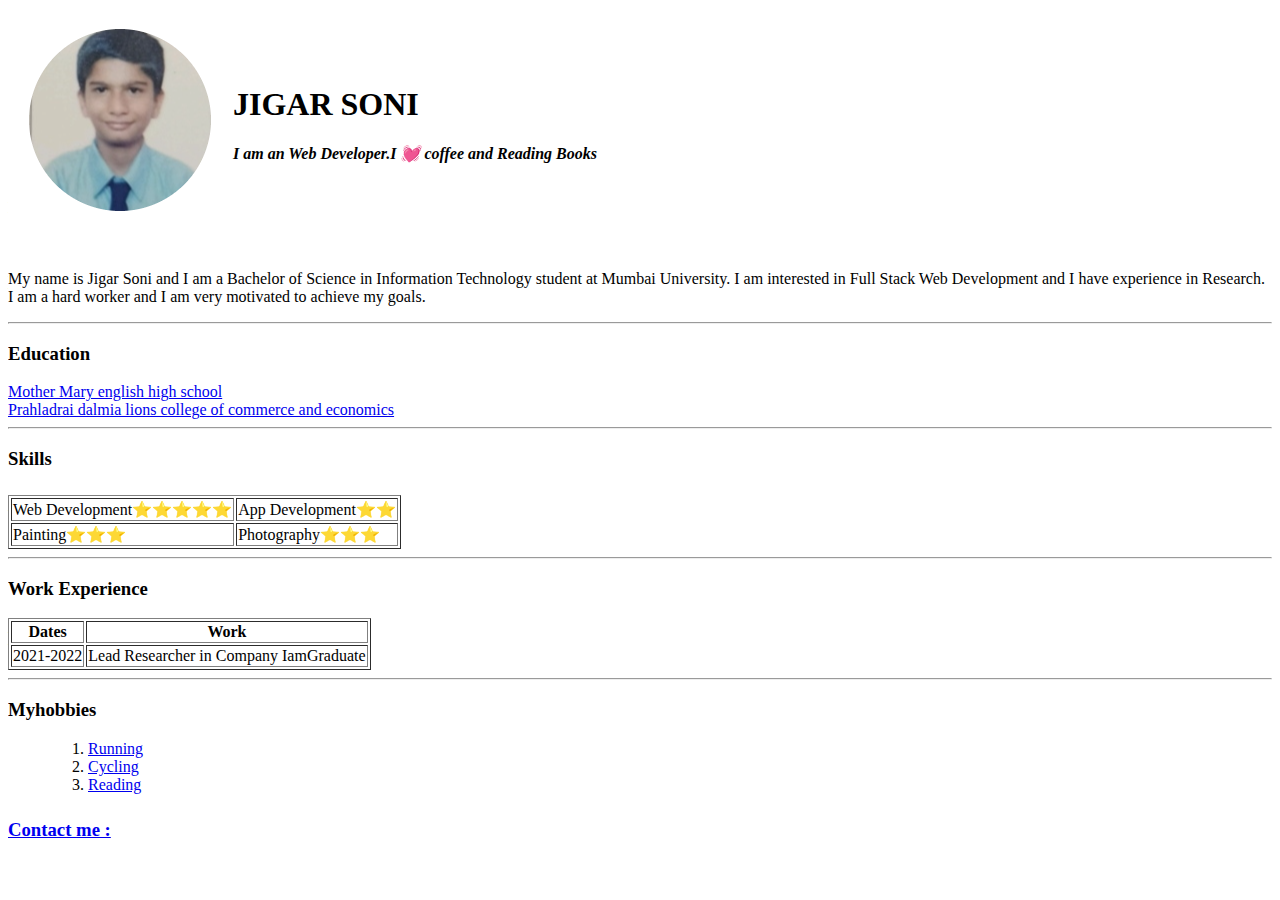
==== index.html @ 792429ce "Rename Index.html to index.html" ====
<!DOCTYPE html>
<html lang="en" dir="ltr">

<head>
  <meta charset="utf-8">
  <title>Jigar Personal Site</title>
</head>

<body>
  <table cellspacing="20">
     <tr>
          <td><img src="jigar super.png" alt="Jigar soni portfolio"></td>
          <td><h1>JIGAR SONI</h1>
            <p>
              <em><strong>I am an Web Developer.I 💓 coffee and Reading Books</strong></em>
            </p></td>

     </tr>


  </table>
  
  
  <br>
  <p>
    My name is Jigar Soni and I am a Bachelor of Science in Information Technology student at Mumbai University. I am interested in Full Stack Web Development and I have experience in Research. I am a hard worker and I am very motivated to achieve my goals.
  </p>
  <hr>

  <h3>
    <strong>Education</strong>

  </h3>
    <li><a href="https://www.justdial.com/Mumbai/Mother-Marys-English-High-School-Near-Jesal-Park-Bhayandar-East/022P8403255_BZDET">Mother Mary english high school</li</a></li>
    <li><a href="https://www.dalmialionscollege.ac.in/">Prahladrai dalmia lions college of commerce and economics</a></li>

  </ul>
<hr>
  <h3><strong>Skills</strong></h3>

<table>

  <tr>
    <td></td>
    <td></td>
  </tr>
</table>



  <table border="1">
    <tr>
      <td>
          Web Development⭐⭐⭐⭐⭐
      </td>
      <td>
        App Development⭐⭐
      </td>
    </tr>
    <tr>
      <td>Painting⭐⭐⭐</td>
      <td>Photography⭐⭐⭐</td>
    </tr>
    
  </tbody>
  </table>
  <hr>
    <h3><strong>Work Experience</strong></h3>
 <table border="1">
   <thead>
       <th>Dates</th>
       <th>Work</th> 
   </thead>

  <tr>
    <td>2021-2022</td>
    <td>Lead Researcher in Company IamGraduate</td>
  </tr>


</table>

  <hr>
 <h3>Myhobbies</h3>
 <body>
  <ul>
      <ol>
        <li><a href="https://youtu.be/pGWiJ7D2RUQ">Running</a></li>
        <li>
         <a href="https://youtu.be/xHPpSqPHfMo">Cycling</a>
        </li>
        <li><a href="https://youtu.be/AqrPcMYzmcc">Reading</a></li>

      </ol>
</ul>    
</body>
  <h3>
   
   <body>

    <a href="Contact.html"><h4>Contact me :<br></h4></a>
    
   
    </body>
  </h3>
</body>

</html>
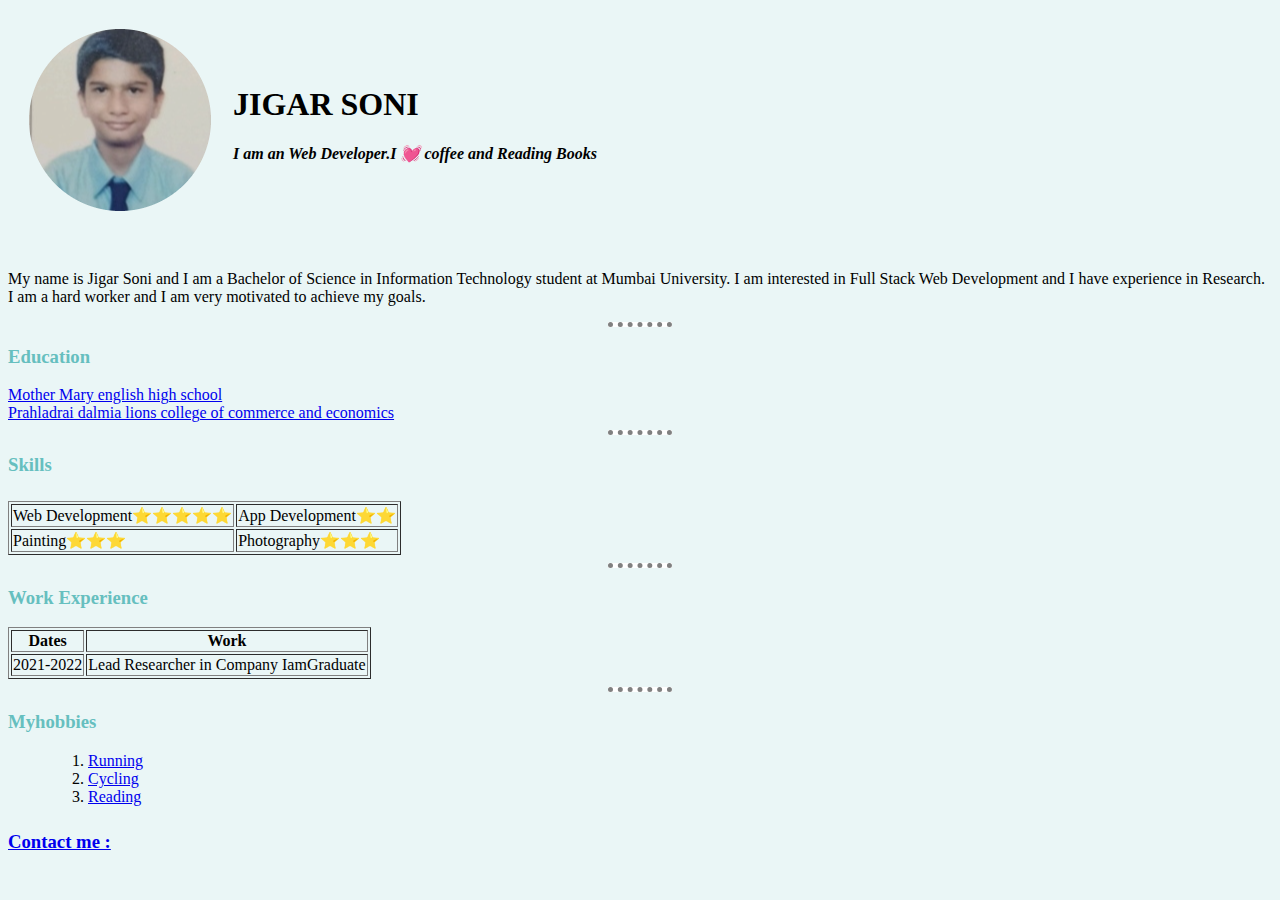
==== commit 3a0d1c8a: "Update index.html" ====
--- a/index.html
+++ b/index.html
@@ -4,6 +4,7 @@
 <head>
   <meta charset="utf-8">
   <title>Jigar Personal Site</title>
+  <link rel="stylesheet" href="index.css">
 </head>
 
 <body>
--- a/index.css
+++ b/index.css
@@ -0,0 +1,22 @@
+body{
+  background-color: #eaf6f6;
+ 
+
+ }
+hr{
+  background-color: white;
+  border-style: none ;
+  border-top-style:dotted;
+  border-color:grey;
+  border-width:5px;
+  width: 5%;
+}
+h1:hover{
+   /* color:#66BfBf;*/
+   color:gold;
+
+
+}
+h3{
+    color:#66BfBf;
+}
